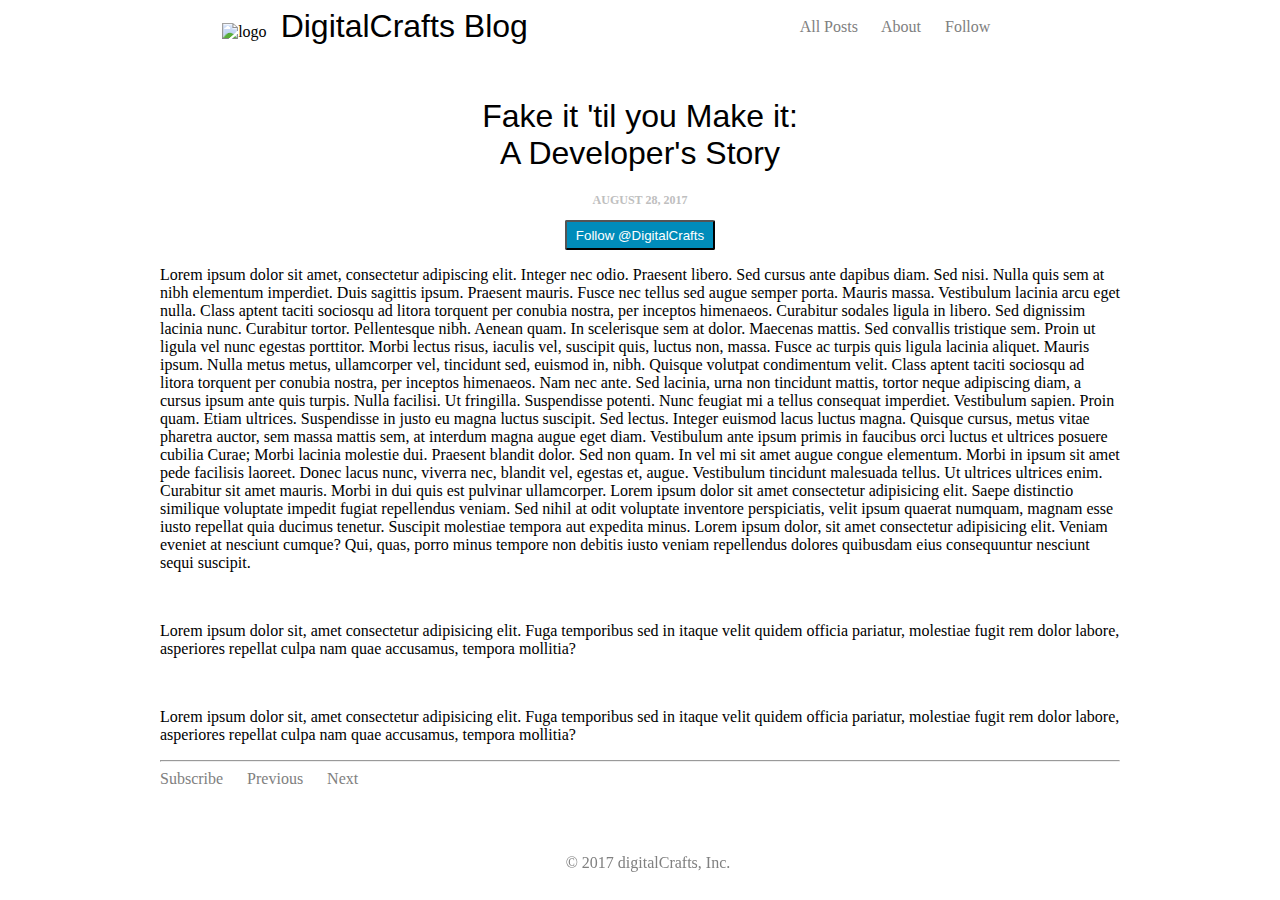
==== DC_Blog/index.html @ d800c555 "updated" ====
<!DOCTYPE html>
<html lang="en">
<head>
    <title>digitalCrafts Blog</title>
    <link rel="stylesheet" href="./styles.css">
</head>
<body>
    <header>
        <div class="header-container">
            <div class="header-left">
                <img class="header-logo" src="./img/logo.png" alt="logo">
                <h1 class="header-h1">DigitalCrafts Blog</h1>
            </div>
            <div class="header-right">
                <span>All Posts</span>
                <span>About</span>
                <span>Follow</span>
            </div>
        </div>
    </header>
    <main>
        <div class="main-container">
            <div class="main-header">
                <h1 class="main-h1">Fake it 'til you Make it: <br> A Developer's Story</h1>
                <p class="main-header-date">AUGUST 28, 2017</p>
                <button class="follow-button" type="button">Follow @DigitalCrafts</button>
            </div>
            <div class="main-body">
                <p class="main-blog">Lorem ipsum dolor sit amet, consectetur adipiscing elit. Integer nec odio. Praesent libero. Sed cursus ante dapibus diam. Sed nisi. Nulla quis sem at nibh elementum imperdiet. Duis sagittis ipsum. Praesent mauris. Fusce nec tellus sed augue semper porta. Mauris massa. Vestibulum lacinia arcu eget nulla. Class aptent taciti sociosqu ad litora torquent per conubia nostra, per inceptos himenaeos. Curabitur sodales ligula in libero. Sed dignissim lacinia nunc. Curabitur tortor. Pellentesque nibh. Aenean quam. In scelerisque sem at dolor. Maecenas mattis. Sed convallis tristique sem. Proin ut ligula vel nunc egestas porttitor. Morbi lectus risus, iaculis vel, suscipit quis, luctus non, massa. Fusce ac turpis quis ligula lacinia aliquet. Mauris ipsum. Nulla metus metus, ullamcorper vel, tincidunt sed, euismod in, nibh. Quisque volutpat condimentum velit. Class aptent taciti sociosqu ad litora torquent per conubia nostra, per inceptos himenaeos. Nam nec ante. Sed lacinia, urna non tincidunt mattis, tortor neque adipiscing diam, a cursus ipsum ante quis turpis. Nulla facilisi. Ut fringilla. Suspendisse potenti. Nunc feugiat mi a tellus consequat imperdiet. Vestibulum sapien. Proin quam. Etiam ultrices. Suspendisse in justo eu magna luctus suscipit. Sed lectus. Integer euismod lacus luctus magna. Quisque cursus, metus vitae pharetra auctor, sem massa mattis sem, at interdum magna augue eget diam. Vestibulum ante ipsum primis in faucibus orci luctus et ultrices posuere cubilia Curae; Morbi lacinia molestie dui. Praesent blandit dolor. Sed non quam. In vel mi sit amet augue congue elementum. Morbi in ipsum sit amet pede facilisis laoreet. Donec lacus nunc, viverra nec, blandit vel, egestas et, augue. Vestibulum tincidunt malesuada tellus. Ut ultrices ultrices enim. Curabitur sit amet mauris. Morbi in dui quis est pulvinar ullamcorper. Lorem ipsum dolor sit amet consectetur adipisicing elit. Saepe distinctio similique voluptate impedit fugiat repellendus veniam. Sed nihil at odit voluptate inventore perspiciatis, velit ipsum quaerat numquam, magnam esse iusto repellat quia ducimus tenetur. Suscipit molestiae tempora aut expedita minus. Lorem ipsum dolor, sit amet consectetur adipisicing elit. Veniam eveniet at nesciunt cumque? Qui, quas, porro minus tempore non debitis iusto veniam repellendus dolores quibusdam eius consequuntur nesciunt sequi suscipit.</p>
                <br>
                <p class="main-blog">Lorem ipsum dolor sit, amet consectetur adipisicing elit. Fuga temporibus sed in itaque velit quidem officia pariatur, molestiae fugit rem dolor labore, asperiores repellat culpa nam quae accusamus, tempora mollitia?</p>
                <br>
                <p class="main-blog">Lorem ipsum dolor sit, amet consectetur adipisicing elit. Fuga temporibus sed in itaque velit quidem officia pariatur, molestiae fugit rem dolor labore, asperiores repellat culpa nam quae accusamus, tempora mollitia?</p>
            </div>
        </div>
        <div class="sub-main-container">
            <hr>
            <span>Subscribe</span>
            <span>Previous</span>
            <span>Next</span>
        </div>
    </main>
    <footer>
        <p class="footer"> © 2017 digitalCrafts, Inc.</p>
    </footer>
</body>
</html>
---- DC_Blog/styles.css ----
.header-container {
    width: 1060px;
    margin: 0 auto;
    height: 40px;
}
.header-left, .header-right {
    float: left;
    width: 50%;
    height: 37px;
    text-align: center;
}
.header-right {
    text-align: center;
    padding-top: 10px; 
}
h1 {
    font-family: Arial, Helvetica, sans-serif;
}
.header-h1 {
    margin-left: 10px;
    display: inline;
    font-weight: 300;
}
.main-h1 {
    font-weight: 300;
}
.header-logo {
    height: 24px;
    width: auto;
}
span {
    margin-right: 20px;
    color: grey;
    position: relative;
}
.main-header {
    margin-top: 50px;
    text-align: center;
}
.main-container {
    width: 960px;
    margin: 0 auto;
    text-justify: auto;
}
.follow-button {
    background-color: #008CBA;
    color: white;
    width: 150px;
    height: 30px;
    border-radius: 2px;
}
.main-header-date {
    color: grey;
    font-size: 12px;
    font-weight: 700;
    opacity: 0.5;
}
.main-blog-span {
    text-align: left;
}
.sub-main-container {
    width: 960px;
    margin: 0% auto;
}
.footer {
    text-align: center;
    position: fixed;
    bottom: 0px;
    width: 100%;
    height: 30px;
    color: grey;
}
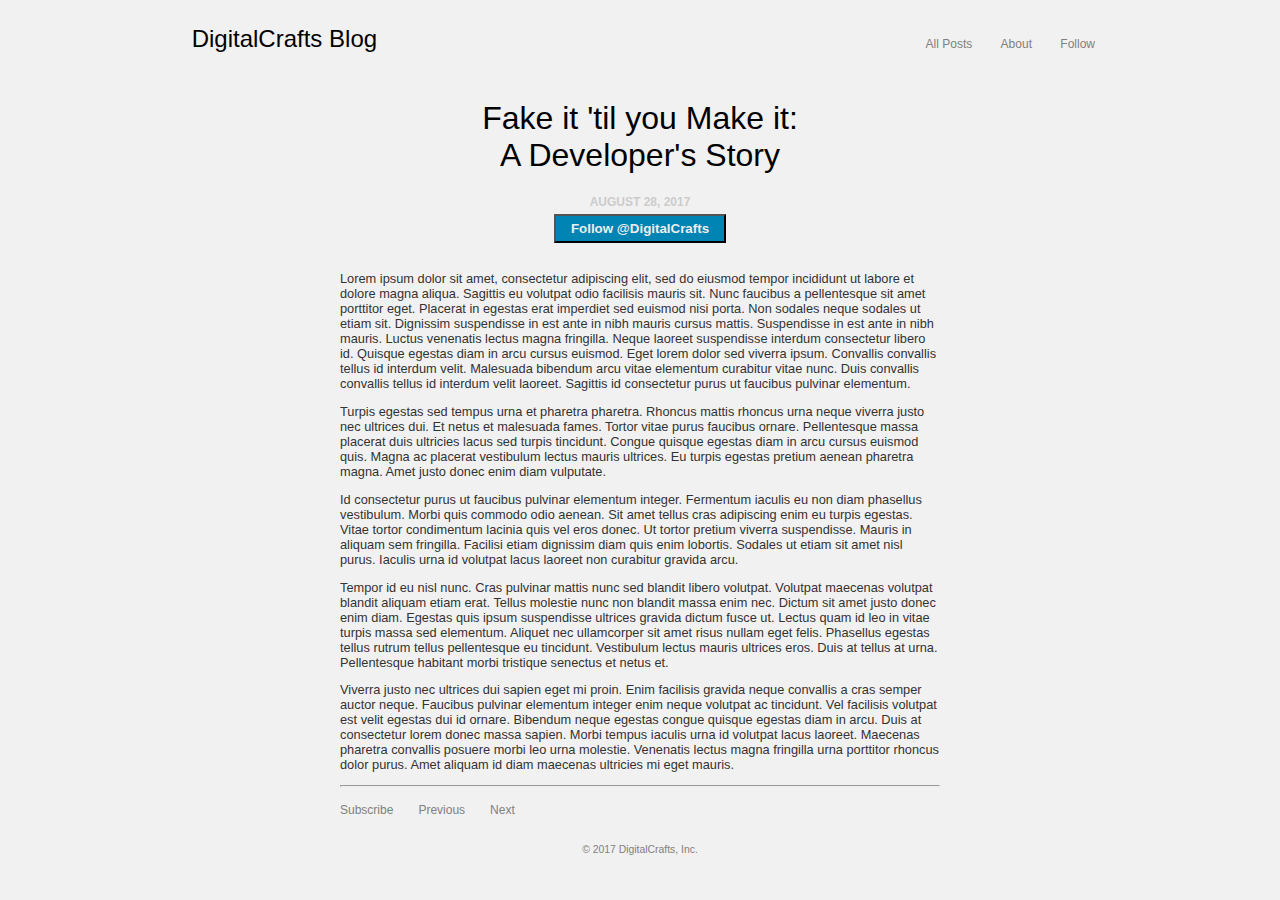
==== commit 1ce4156f: "Merge ef87aba52b0c46fa49e809b11034f494b8221509 into 1ad9783af07ee79ee9212dd3dde165869de63ab4" ====
--- a/DC_Blog/index.html
+++ b/DC_Blog/index.html
@@ -1,47 +1,58 @@
 <!DOCTYPE html>
 <html lang="en">
 <head>
-    <title>digitalCrafts Blog</title>
+    <meta charset="UTF-8">
+    <meta name="viewport" content="width=device-width, initial-scale=1.0">
+    <meta http-equiv="X-UA-Compatible" content="ie=edge">
     <link rel="stylesheet" href="./styles.css">
+    <title>DigitalCrafts Blog</title>
 </head>
 <body>
-    <header>
-        <div class="header-container">
-            <div class="header-left">
-                <img class="header-logo" src="./img/logo.png" alt="logo">
-                <h1 class="header-h1">DigitalCrafts Blog</h1>
-            </div>
-            <div class="header-right">
-                <span>All Posts</span>
-                <span>About</span>
-                <span>Follow</span>
-            </div>
-        </div>
-    </header>
+    <div class="topnav">
+        <img src="img/logo.png" alt=""><span class="topnav-logo"> DigitalCrafts Blog</span>
+        <ul class="topnav-right">
+            <li>All Posts</li>
+            <li>About</li>
+            <li>Follow</li>
+        </ul>
+    </div>
+
     <main>
-        <div class="main-container">
-            <div class="main-header">
-                <h1 class="main-h1">Fake it 'til you Make it: <br> A Developer's Story</h1>
-                <p class="main-header-date">AUGUST 28, 2017</p>
-                <button class="follow-button" type="button">Follow @DigitalCrafts</button>
-            </div>
-            <div class="main-body">
-                <p class="main-blog">Lorem ipsum dolor sit amet, consectetur adipiscing elit. Integer nec odio. Praesent libero. Sed cursus ante dapibus diam. Sed nisi. Nulla quis sem at nibh elementum imperdiet. Duis sagittis ipsum. Praesent mauris. Fusce nec tellus sed augue semper porta. Mauris massa. Vestibulum lacinia arcu eget nulla. Class aptent taciti sociosqu ad litora torquent per conubia nostra, per inceptos himenaeos. Curabitur sodales ligula in libero. Sed dignissim lacinia nunc. Curabitur tortor. Pellentesque nibh. Aenean quam. In scelerisque sem at dolor. Maecenas mattis. Sed convallis tristique sem. Proin ut ligula vel nunc egestas porttitor. Morbi lectus risus, iaculis vel, suscipit quis, luctus non, massa. Fusce ac turpis quis ligula lacinia aliquet. Mauris ipsum. Nulla metus metus, ullamcorper vel, tincidunt sed, euismod in, nibh. Quisque volutpat condimentum velit. Class aptent taciti sociosqu ad litora torquent per conubia nostra, per inceptos himenaeos. Nam nec ante. Sed lacinia, urna non tincidunt mattis, tortor neque adipiscing diam, a cursus ipsum ante quis turpis. Nulla facilisi. Ut fringilla. Suspendisse potenti. Nunc feugiat mi a tellus consequat imperdiet. Vestibulum sapien. Proin quam. Etiam ultrices. Suspendisse in justo eu magna luctus suscipit. Sed lectus. Integer euismod lacus luctus magna. Quisque cursus, metus vitae pharetra auctor, sem massa mattis sem, at interdum magna augue eget diam. Vestibulum ante ipsum primis in faucibus orci luctus et ultrices posuere cubilia Curae; Morbi lacinia molestie dui. Praesent blandit dolor. Sed non quam. In vel mi sit amet augue congue elementum. Morbi in ipsum sit amet pede facilisis laoreet. Donec lacus nunc, viverra nec, blandit vel, egestas et, augue. Vestibulum tincidunt malesuada tellus. Ut ultrices ultrices enim. Curabitur sit amet mauris. Morbi in dui quis est pulvinar ullamcorper. Lorem ipsum dolor sit amet consectetur adipisicing elit. Saepe distinctio similique voluptate impedit fugiat repellendus veniam. Sed nihil at odit voluptate inventore perspiciatis, velit ipsum quaerat numquam, magnam esse iusto repellat quia ducimus tenetur. Suscipit molestiae tempora aut expedita minus. Lorem ipsum dolor, sit amet consectetur adipisicing elit. Veniam eveniet at nesciunt cumque? Qui, quas, porro minus tempore non debitis iusto veniam repellendus dolores quibusdam eius consequuntur nesciunt sequi suscipit.</p>
-                <br>
-                <p class="main-blog">Lorem ipsum dolor sit, amet consectetur adipisicing elit. Fuga temporibus sed in itaque velit quidem officia pariatur, molestiae fugit rem dolor labore, asperiores repellat culpa nam quae accusamus, tempora mollitia?</p>
-                <br>
-                <p class="main-blog">Lorem ipsum dolor sit, amet consectetur adipisicing elit. Fuga temporibus sed in itaque velit quidem officia pariatur, molestiae fugit rem dolor labore, asperiores repellat culpa nam quae accusamus, tempora mollitia?</p>
-            </div>
-        </div>
-        <div class="sub-main-container">
-            <hr>
-            <span>Subscribe</span>
-            <span>Previous</span>
-            <span>Next</span>
-        </div>
+        <h1>
+            Fake it 'til you Make it:
+            <br>
+            A Developer's Story
+        </h1>
+
+        <h3>August 28, 2017</h3>
+
+        <button>Follow @DigitalCrafts</button>
+
+        <section>
+            <p>Lorem ipsum dolor sit amet, consectetur adipiscing elit, sed do eiusmod tempor incididunt ut labore et dolore magna aliqua. Sagittis eu volutpat odio facilisis mauris sit. Nunc faucibus a pellentesque sit amet porttitor eget. Placerat in egestas erat imperdiet sed euismod nisi porta. Non sodales neque sodales ut etiam sit. Dignissim suspendisse in est ante in nibh mauris cursus mattis. Suspendisse in est ante in nibh mauris. Luctus venenatis lectus magna fringilla. Neque laoreet suspendisse interdum consectetur libero id. Quisque egestas diam in arcu cursus euismod. Eget lorem dolor sed viverra ipsum. Convallis convallis tellus id interdum velit. Malesuada bibendum arcu vitae elementum curabitur vitae nunc. Duis convallis convallis tellus id interdum velit laoreet. Sagittis id consectetur purus ut faucibus pulvinar elementum.</p>
+
+            <p>Turpis egestas sed tempus urna et pharetra pharetra. Rhoncus mattis rhoncus urna neque viverra justo nec ultrices dui. Et netus et malesuada fames. Tortor vitae purus faucibus ornare. Pellentesque massa placerat duis ultricies lacus sed turpis tincidunt. Congue quisque egestas diam in arcu cursus euismod quis. Magna ac placerat vestibulum lectus mauris ultrices. Eu turpis egestas pretium aenean pharetra magna. Amet justo donec enim diam vulputate.</p>
+
+            <p>Id consectetur purus ut faucibus pulvinar elementum integer. Fermentum iaculis eu non diam phasellus vestibulum. Morbi quis commodo odio aenean. Sit amet tellus cras adipiscing enim eu turpis egestas. Vitae tortor condimentum lacinia quis vel eros donec. Ut tortor pretium viverra suspendisse. Mauris in aliquam sem fringilla. Facilisi etiam dignissim diam quis enim lobortis. Sodales ut etiam sit amet nisl purus. Iaculis urna id volutpat lacus laoreet non curabitur gravida arcu.</p>
+
+            <p>Tempor id eu nisl nunc. Cras pulvinar mattis nunc sed blandit libero volutpat. Volutpat maecenas volutpat blandit aliquam etiam erat. Tellus molestie nunc non blandit massa enim nec. Dictum sit amet justo donec enim diam. Egestas quis ipsum suspendisse ultrices gravida dictum fusce ut. Lectus quam id leo in vitae turpis massa sed elementum. Aliquet nec ullamcorper sit amet risus nullam eget felis. Phasellus egestas tellus rutrum tellus pellentesque eu tincidunt. Vestibulum lectus mauris ultrices eros. Duis at tellus at urna. Pellentesque habitant morbi tristique senectus et netus et.</p>
+
+            <p>Viverra justo nec ultrices dui sapien eget mi proin. Enim facilisis gravida neque convallis a cras semper auctor neque. Faucibus pulvinar elementum integer enim neque volutpat ac tincidunt. Vel facilisis volutpat est velit egestas dui id ornare. Bibendum neque egestas congue quisque egestas diam in arcu. Duis at consectetur lorem donec massa sapien. Morbi tempus iaculis urna id volutpat lacus laoreet. Maecenas pharetra convallis posuere morbi leo urna molestie. Venenatis lectus magna fringilla urna porttitor rhoncus dolor purus. Amet aliquam id diam maecenas ultricies mi eget mauris.</p>
+        </section>
+
+        <hr>
+
+        <ul class="bottom-nav">
+            <li>Subscribe</li>
+            <li>Previous</li>
+            <li>Next</li>
+        </ul>
+
     </main>
+
     <footer>
-        <p class="footer"> © 2017 digitalCrafts, Inc.</p>
+        <p>&copy; 2017 DigitalCrafts, Inc.</p>
     </footer>
+    
 </body>
 </html>--- a/DC_Blog/styles.css
+++ b/DC_Blog/styles.css
@@ -1,72 +1,83 @@
-.header-container {
-    width: 1060px;
-    margin: 0 auto;
-    height: 40px;
+* {
+    font-family: Arial, Helvetica, sans-serif
 }
-.header-left, .header-right {
-    float: left;
-    width: 50%;
-    height: 37px;
+body {
+    background-color:rgb(242, 241, 241);
+    max-width: 960px;
+    margin:auto;
+}
+.topnav {
+    overflow: hidden;
+    /* background-color: #0084b4; */
+    margin: 25px;
+    height: 50px;
+}
+.topnav-logo {
+    font-size: 1.5em;
+}
+.topnav-right {
+    float: right;
+    font-size: .75em;
+}
+.topnav-right > li {
+    list-style-type: none;
+    display:inline-block;
+    margin-left: 25px;
+    color: grey;
+}
+main {
     text-align: center;
-}
-.header-right {
-    text-align: center;
-    padding-top: 10px; 
+    max-width: 600px;
+    margin: auto;
 }
 h1 {
-    font-family: Arial, Helvetica, sans-serif;
+    font-weight: normal;
 }
-.header-h1 {
-    margin-left: 10px;
-    display: inline;
-    font-weight: 300;
+h3 {
+    text-transform: uppercase;
+    font-weight: bold;
+    margin-bottom: 5px;
+    font-size: .75em;
+    color:#cccccc
 }
-.main-h1 {
-    font-weight: 300;
+section {
+    text-align: left;
+    font-size: .8em;
+    padding-top:15px;
+    color:#333333
 }
-.header-logo {
-    height: 24px;
-    width: auto;
+
+button {
+    padding-left: 15px;
+    padding-right: 15px;
+    padding-top: 5px;
+    padding-bottom: 5px;
+    background-color:#0084b4;
+    color: #eeeeee;
+    font-weight:bold;
 }
-span {
-    margin-right: 20px;
+
+.bottom-nav {
+    padding-left: 0;
+    padding-bottom: 25px;
+}
+
+.bottom-nav > li {
+    float: left;
+    list-style-type: none;
+    display:inline-block;
+    margin-left: 25px;
     color: grey;
-    position: relative;
+    font-size: .75em;
 }
-.main-header {
-    margin-top: 50px;
+
+/* this isnt working yet */
+ul.bottom-nav > :first-child {
+    margin-left: 0;
+}
+
+footer > p {
     text-align: center;
-}
-.main-container {
-    width: 960px;
-    margin: 0 auto;
-    text-justify: auto;
-}
-.follow-button {
-    background-color: #008CBA;
-    color: white;
-    width: 150px;
-    height: 30px;
-    border-radius: 2px;
-}
-.main-header-date {
     color: grey;
-    font-size: 12px;
-    font-weight: 700;
-    opacity: 0.5;
-}
-.main-blog-span {
-    text-align: left;
-}
-.sub-main-container {
-    width: 960px;
-    margin: 0% auto;
-}
-.footer {
-    text-align: center;
-    position: fixed;
-    bottom: 0px;
-    width: 100%;
-    height: 30px;
-    color: grey;
+    font-size: .65em;
 }